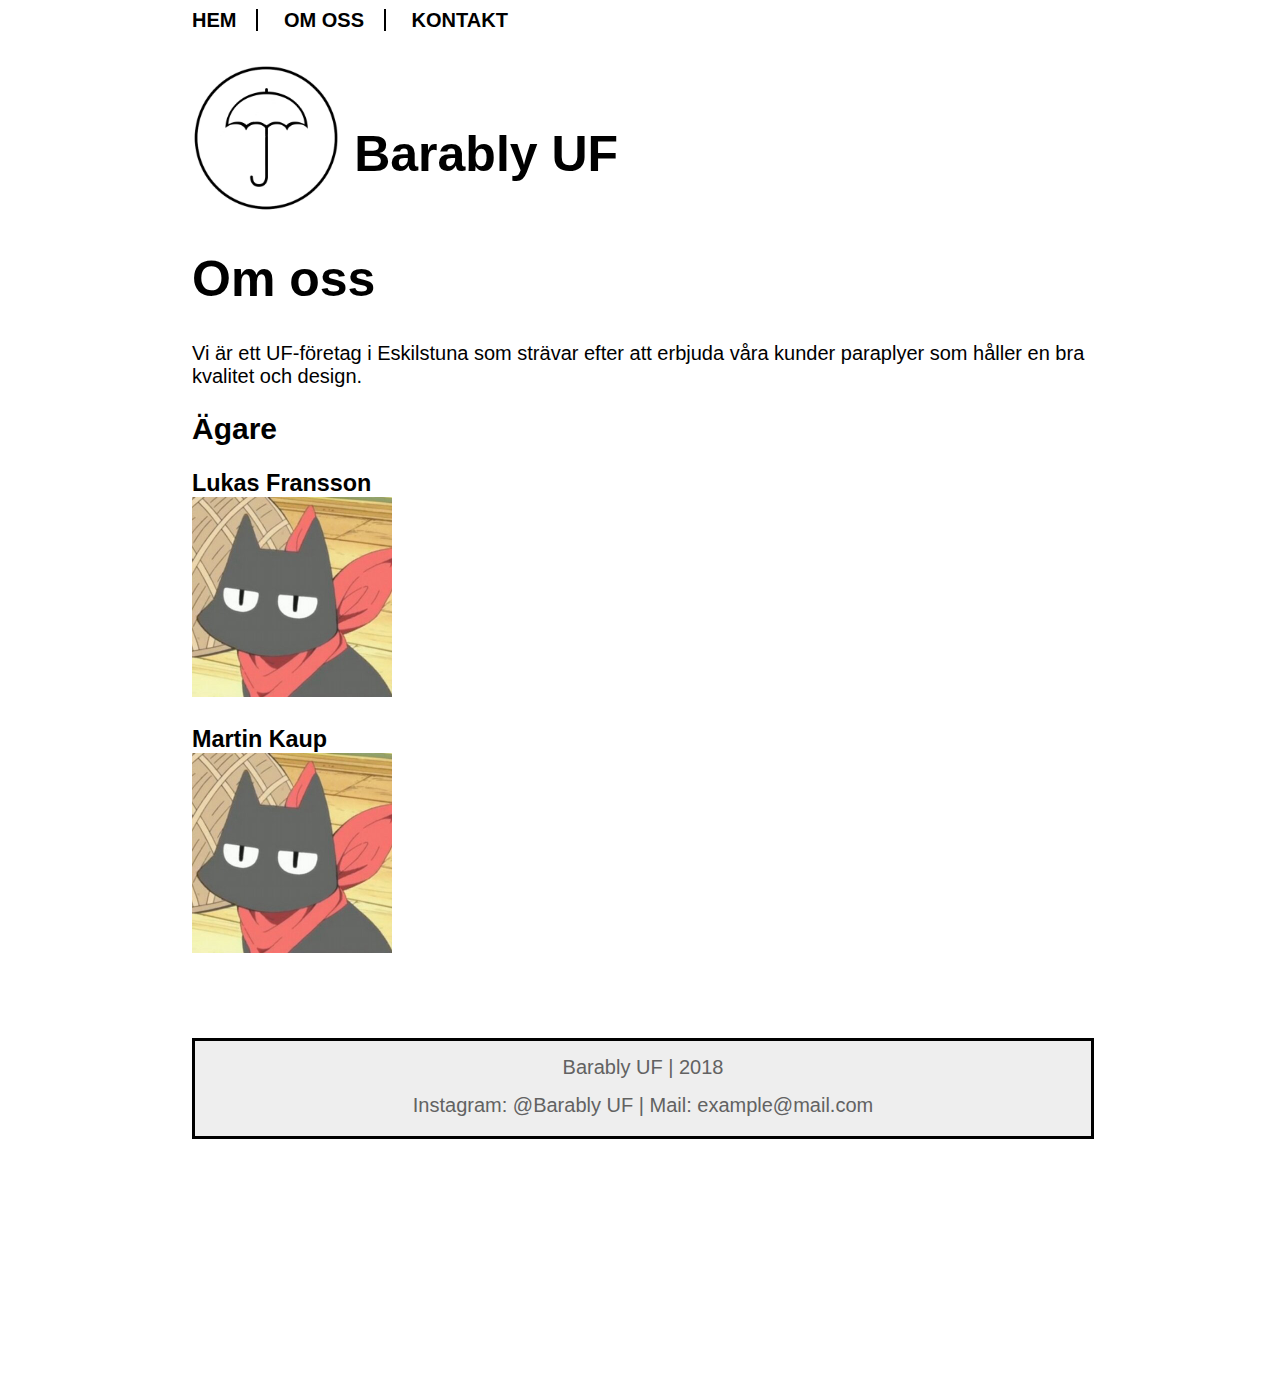
==== about.html @ a6948d14 "Small fixes and touchups" ====
<!DOCTYPE html>
<html>
	<head>
		<meta charset="UTF-8">
		<title>Om Barably UF | Barably UF</title>
		
		<link rel="stylesheet" href="main.css">
		<link rel="icon" type="image/x-icon" href="img/barably.ico">
	</head>
	<body>
		<header id="header">
		<img src="img/barably.png" style="width: 175px; height: 175px;">
		<h1>Barably UF</h1>
		</header>
		<!--Top menu-->
		<div id="menu">
			<ul>
				<li><a href="index.html">HEM</a></li>
				<li><a href="about.html">OM OSS</a></li>
				<li><a href="contact.html">KONTAKT</a></li>
			</ul>
		</div>
		
		<!--Main content-->
		<h1>Om oss</h1>
			<p>Vi är ett UF-företag i Eskilstuna som strävar efter att erbjuda våra kunder paraplyer som håller en bra kvalitet och design.</p>
			<div id="owners">
			<h2>Ägare</h2>
			<ul>
				<li><h3>Lukas Fransson</h3><img id="LF" src="img/temp.jpg" alt="Lukas Fransson" style="width:200px;height:200px;"></li>
				<li><h3>Martin Kaup</h3><img id="MK" src="img/temp.jpg" alt="Martin Kaup" style="width:200px;height:200px;"></li>
			</ul>	
		</div>
		<footer>
			<p>Barably UF | 2018</p>
			<p>
			Instagram: @Barably UF	|	Mail: example@mail.com
			</p>
		</footer>
	</body>
</html>
---- main.css ----
html {
	font-family: Arial, sans-serif;
	font-size: 20px;
}

body  {
	font-family: Arial, sans-serif;
	font-size: 20px;
	margin: 250px 15%;
}

#content {
	border-style: solid;
	border-color: black;
	padding: 15px;
	padding-bottom: 
}

/*.hero-image {
	background-image: url("img/bord.jpg");
	background-color: #CCC;
	height: 250px;
	background-position: center;
	background-repeat: no-repeat;
	background-size: cover;
	position: relative;
}

.hero-text {
	text-align: left;
	position: relative;
	top: 35%;
	margin-left: 140px;
	transform: translate(-50%, -50%);
	color: black;
	background:rgba(255,255,255,0.5);
	border-radius: 3px;
	width: 254px;
	padding: 0 6px;
}*/

#header {
	position: absolute;
	top: 20px;
	left: 14%;
	margin-top: 30px;
	display: inline-flex;
	}
	
#menu {
	position: absolute;
	top: 1px;
	left: 15%;
	margin-top: 8px;
	background-color: white;
}

#menu > ul {
	list-style-type: none;
	margin: 0;
	padding: 0;
}

#menu > ul > li {
	display: inline;
	margin-right: 20px;
	padding-right: 20px;
	font-weight: bold;
	font-size: 20px;
	border-right: 2px solid black;
}

#menu > ul > li:last-child {
	border-right: none;
}

#owners {
	padding-bottom: 50px;
}

#owners > ul {
	list-style-type: none;
	margin: 0;
	padding: 0;
}

#owners > ul > li {
	display: inline;
}

li > a:hover {
	color: grey;
	text-decoration: underline;
}

li > a {
	text-decoration: none;
	color: black;
}

h1 {
	margin-top: 75px;
	font-size: 50px;
}

h2, h3 {
	margin: 24px 0 0 0;
}

p {
	margin: 0;
}

#gafflar, 
#knivar, 
#skedar {

}

.productImage {
	height: 200px;
	width: 200px;
	margin-left: 15px;
	float: right;
	border-radius: 10px;
}

.product {
	clear: both;
}

footer {
	background-color:#EEE;
	width: 100%;
	height: 95px;
	margin-top: 30px;
	border-style: solid;
	
}

footer > p {
	text-align: center;
	color:#626262;
	margin: 15px;
}

.container{
	max-width:1920px;
	min-width::780;
	margin:0 auto;
}
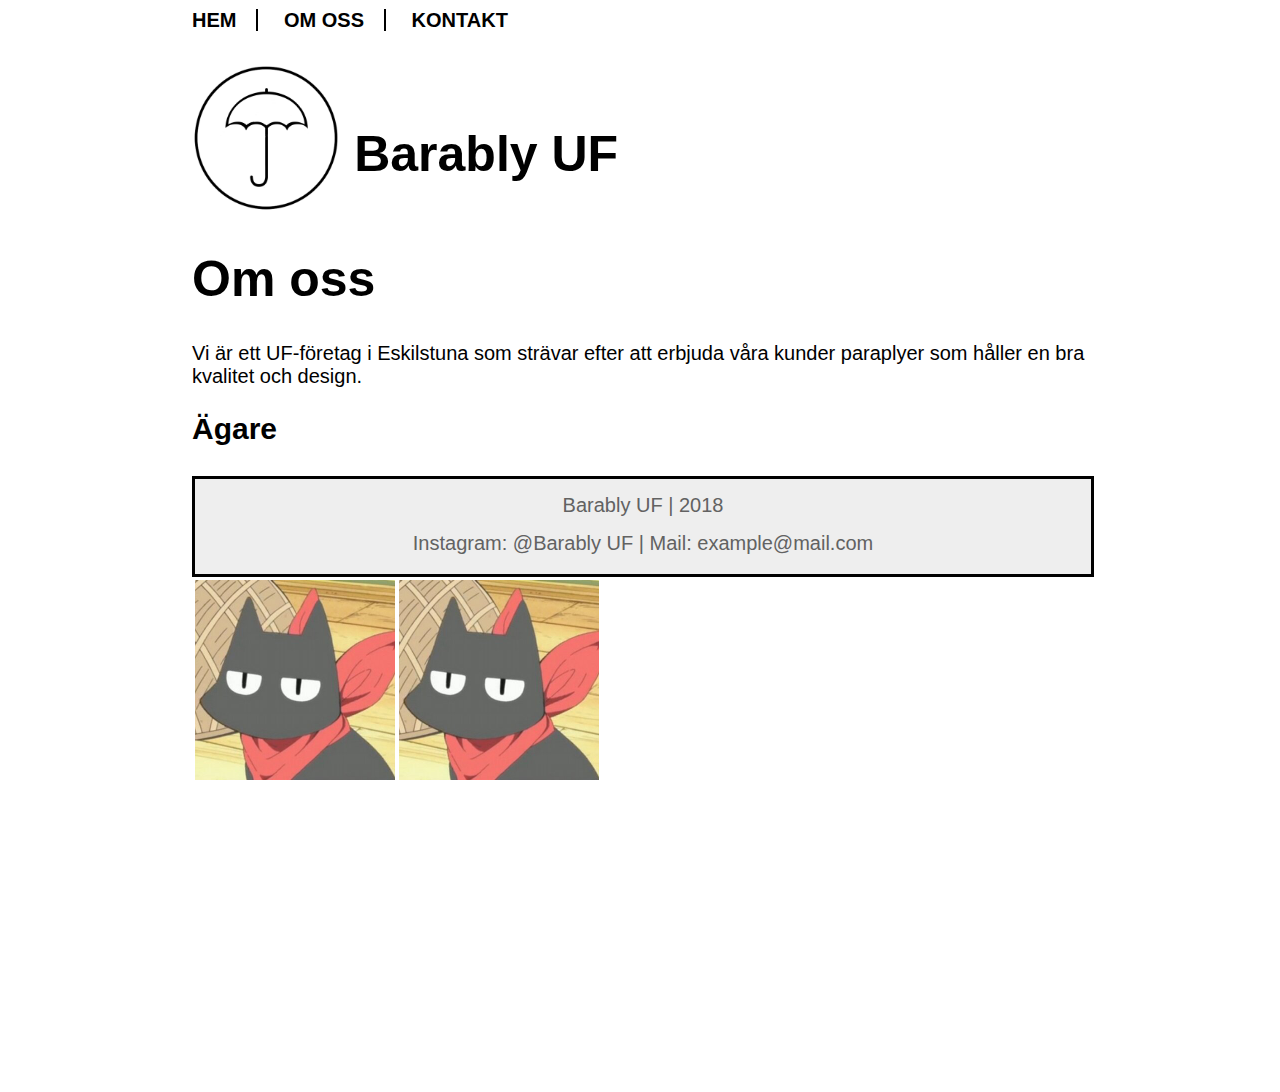
==== commit 446f0fe8: "Started fixing owners portraits" ====
--- a/about.html
+++ b/about.html
@@ -23,14 +23,34 @@
 		
 		<!--Main content-->
 		<h1>Om oss</h1>
-			<p>Vi är ett UF-företag i Eskilstuna som strävar efter att erbjuda våra kunder paraplyer som håller en bra kvalitet och design.</p>
-			<div id="owners">
-			<h2>Ägare</h2>
+		<p>Vi är ett UF-företag i Eskilstuna som strävar efter att erbjuda våra kunder paraplyer som håller en bra kvalitet och design.</p>
+		<div id="owners">
+
+			<!--h3>Lukas Fransson</h3>
+			<h3>Martin Kaup</h3>
 			<ul>
-				<li><h3>Lukas Fransson</h3><img id="LF" src="img/temp.jpg" alt="Lukas Fransson" style="width:200px;height:200px;"></li>
-				<li><h3>Martin Kaup</h3><img id="MK" src="img/temp.jpg" alt="Martin Kaup" style="width:200px;height:200px;"></li>
-			</ul>	
-		</div>
+				<li><img id="LF" src="img/temp.jpg" alt="Lukas Fransson" style="width:200px;height:200px;"></li>
+				<li><img id="MK" src="img/temp.jpg" alt="Martin Kaup" style="width:200px;height:200px;"></li>
+			</ul-->
+			<table>
+				<thead>
+					<h2>Ägare</h2>
+				</thead>
+				<tr>
+					<td>
+						<img id="LF" src="img/temp.jpg" alt="Lukas Fransson" style="width:200px;height:200px;">
+					</td>
+					<td>
+						<img id="MK" src="img/temp.jpg" alt="Martin Kaup" style="width:200px;height:200px;">
+					</td>
+				</tr>
+				<tr>
+					<td>
+					</td>
+					<td>
+					</td>
+				</tr>
+			</div>
 		<footer>
 			<p>Barably UF | 2018</p>
 			<p>
--- a/main.css
+++ b/main.css
@@ -142,10 +142,4 @@
 	text-align: center;
 	color:#626262;
 	margin: 15px;
-}
-
-.container{
-	max-width:1920px;
-	min-width::780;
-	margin:0 auto;
 }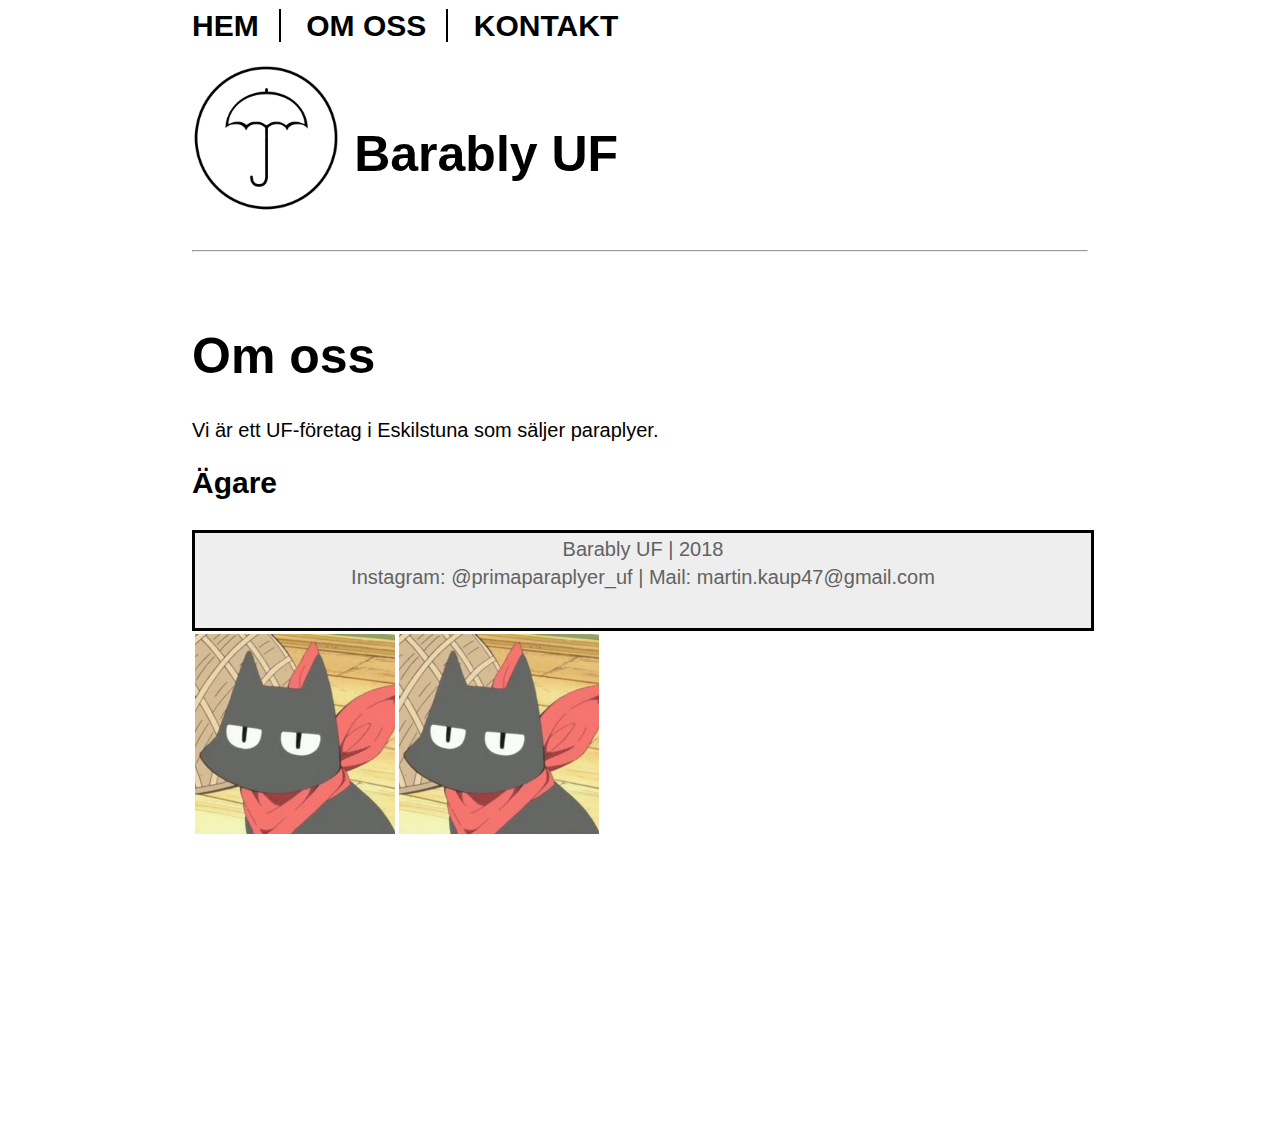
==== commit 8aa75fed: "Update about.html" ====
--- a/about.html
+++ b/about.html
@@ -3,7 +3,7 @@
 	<head>
 		<meta charset="UTF-8">
 		<title>Om Barably UF | Barably UF</title>
-		
+		<hr>
 		<link rel="stylesheet" href="main.css">
 		<link rel="icon" type="image/x-icon" href="img/barably.ico">
 	</head>
@@ -23,7 +23,7 @@
 		
 		<!--Main content-->
 		<h1>Om oss</h1>
-		<p>Vi är ett UF-företag i Eskilstuna som strävar efter att erbjuda våra kunder paraplyer som håller en bra kvalitet och design.</p>
+		<p>Vi är ett UF-företag i Eskilstuna som säljer paraplyer.</p>
 		<div id="owners">
 
 			<!--h3>Lukas Fransson</h3>
@@ -54,8 +54,8 @@
 		<footer>
 			<p>Barably UF | 2018</p>
 			<p>
-			Instagram: @Barably UF	|	Mail: example@mail.com
-			</p>
-		</footer>
+			Instagram: @primaparaplyer_uf	|	Mail: martin.kaup47@gmail.com
+			</p>		
+            </footer>
 	</body>
 </html>
--- a/main.css
+++ b/main.css
@@ -66,7 +66,7 @@
 	margin-right: 20px;
 	padding-right: 20px;
 	font-weight: bold;
-	font-size: 20px;
+	font-size: 30px;
 	border-right: 2px solid black;
 }
 
@@ -141,5 +141,5 @@
 footer > p {
 	text-align: center;
 	color:#626262;
-	margin: 15px;
+	margin: 5px;
 }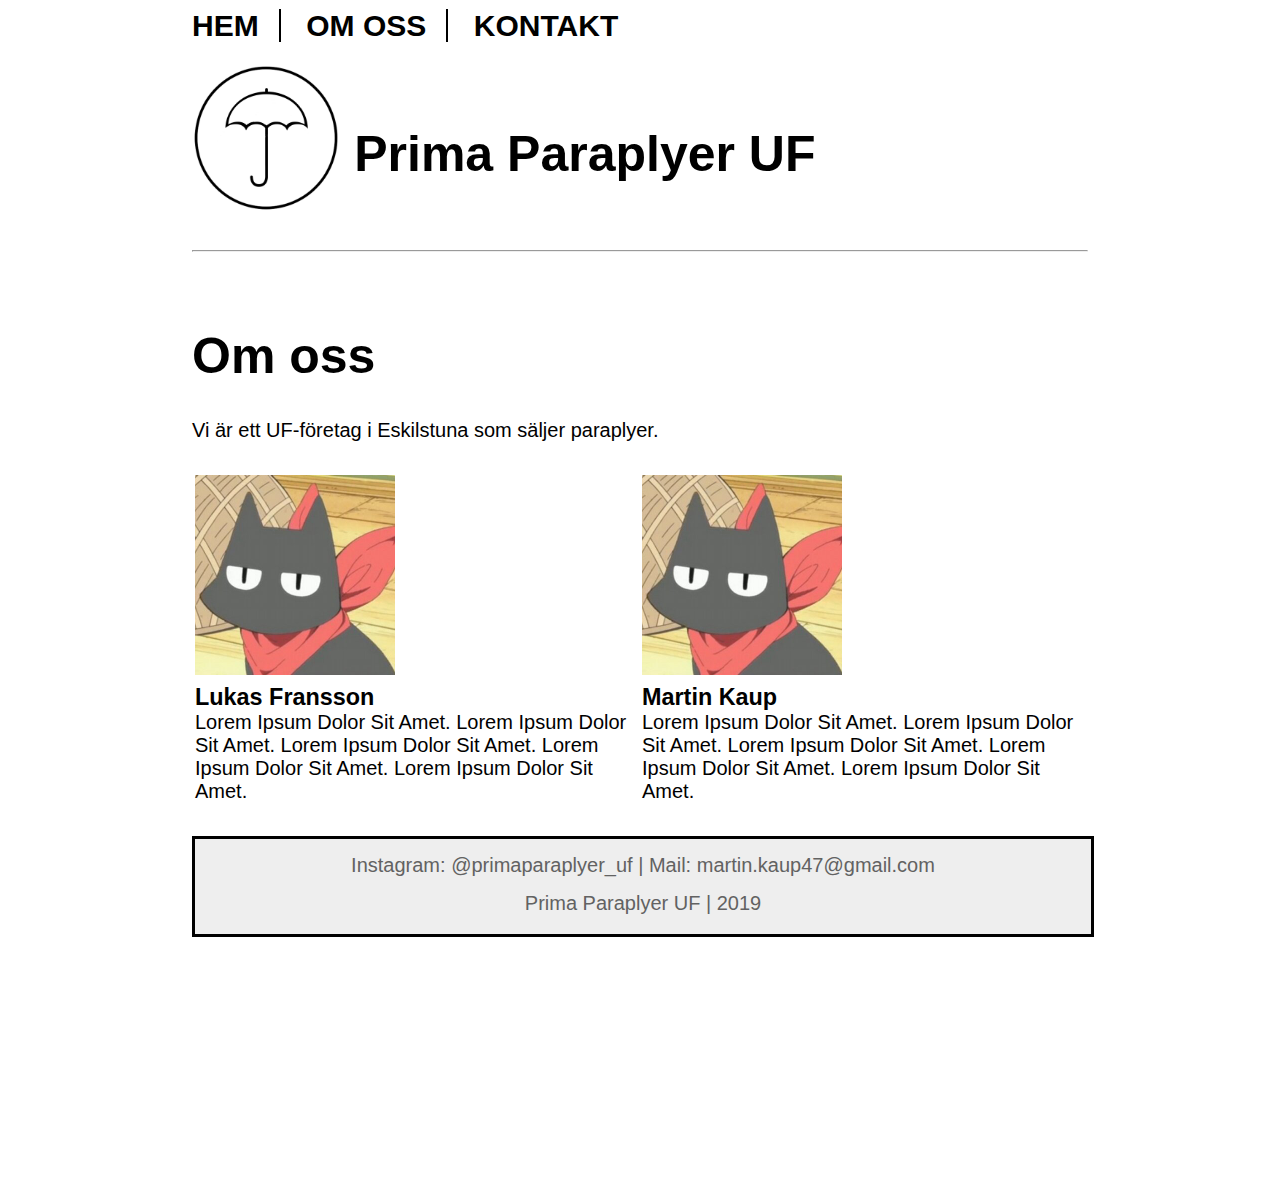
==== commit 01c2afe3: "Small fixing and cleanup" ====
--- a/about.html
+++ b/about.html
@@ -2,17 +2,17 @@
 <html>
 	<head>
 		<meta charset="UTF-8">
-		<title>Om Barably UF | Barably UF</title>
+		<title>Om Prima Paraplyer UF | Prima Paraplyer</title>
 		<hr>
 		<link rel="stylesheet" href="main.css">
 		<link rel="icon" type="image/x-icon" href="img/barably.ico">
 	</head>
 	<body>
 		<header id="header">
-		<img src="img/barably.png" style="width: 175px; height: 175px;">
-		<h1>Barably UF</h1>
+			<img src="img/barably.png" style="width: 175px; height: 175px;">
+			<h1>Prima Paraplyer UF</h1>
 		</header>
-		<!--Top menu-->
+		<!--Navigation bar-->
 		<div id="menu">
 			<ul>
 				<li><a href="index.html">HEM</a></li>
@@ -24,17 +24,8 @@
 		<!--Main content-->
 		<h1>Om oss</h1>
 		<p>Vi är ett UF-företag i Eskilstuna som säljer paraplyer.</p>
-		<div id="owners">
-
-			<!--h3>Lukas Fransson</h3>
-			<h3>Martin Kaup</h3>
-			<ul>
-				<li><img id="LF" src="img/temp.jpg" alt="Lukas Fransson" style="width:200px;height:200px;"></li>
-				<li><img id="MK" src="img/temp.jpg" alt="Martin Kaup" style="width:200px;height:200px;"></li>
-			</ul-->
-			<table>
+			<table id="owners"> <!--Får egentligen inte göra såhär, men inget annat funkar-->
 				<thead>
-					<h2>Ägare</h2>
 				</thead>
 				<tr>
 					<td>
@@ -46,16 +37,18 @@
 				</tr>
 				<tr>
 					<td>
+						<h3 style="margin-top: 0;">Lukas Fransson</h3>
+						<p>Lorem Ipsum Dolor Sit Amet.  Lorem Ipsum Dolor Sit Amet. Lorem Ipsum Dolor Sit Amet. Lorem Ipsum Dolor Sit Amet. Lorem Ipsum Dolor Sit Amet.</p>
 					</td>
 					<td>
+						<h3 style="margin-top: 0;">Martin Kaup</h3>
+						<p>Lorem Ipsum Dolor Sit Amet.  Lorem Ipsum Dolor Sit Amet. Lorem Ipsum Dolor Sit Amet. Lorem Ipsum Dolor Sit Amet. Lorem Ipsum Dolor Sit Amet.</p>
 					</td>
 				</tr>
-			</div>
+			</table>
 		<footer>
-			<p>Barably UF | 2018</p>
-			<p>
-			Instagram: @primaparaplyer_uf	|	Mail: martin.kaup47@gmail.com
-			</p>		
-            </footer>
+			<p>Instagram: @primaparaplyer_uf	|	Mail: martin.kaup47@gmail.com</p>
+			<p>Prima Paraplyer UF | 2019</p>
+        </footer>
 	</body>
 </html>
--- a/main.css
+++ b/main.css
@@ -13,31 +13,7 @@
 	border-style: solid;
 	border-color: black;
 	padding: 15px;
-	padding-bottom: 
 }
-
-/*.hero-image {
-	background-image: url("img/bord.jpg");
-	background-color: #CCC;
-	height: 250px;
-	background-position: center;
-	background-repeat: no-repeat;
-	background-size: cover;
-	position: relative;
-}
-
-.hero-text {
-	text-align: left;
-	position: relative;
-	top: 35%;
-	margin-left: 140px;
-	transform: translate(-50%, -50%);
-	color: black;
-	background:rgba(255,255,255,0.5);
-	border-radius: 3px;
-	width: 254px;
-	padding: 0 6px;
-}*/
 
 #header {
 	position: absolute;
@@ -75,13 +51,11 @@
 }
 
 #owners {
-	padding-bottom: 50px;
+	padding-top: 30px;
 }
 
-#owners > ul {
-	list-style-type: none;
-	margin: 0;
-	padding: 0;
+#owners > table > tr > td {
+	width: 50%;
 }
 
 #owners > ul > li {
@@ -111,12 +85,6 @@
 	margin: 0;
 }
 
-#gafflar, 
-#knivar, 
-#skedar {
-
-}
-
 .productImage {
 	height: 200px;
 	width: 200px;
@@ -141,5 +109,5 @@
 footer > p {
 	text-align: center;
 	color:#626262;
-	margin: 5px;
+	margin: 15px;
 }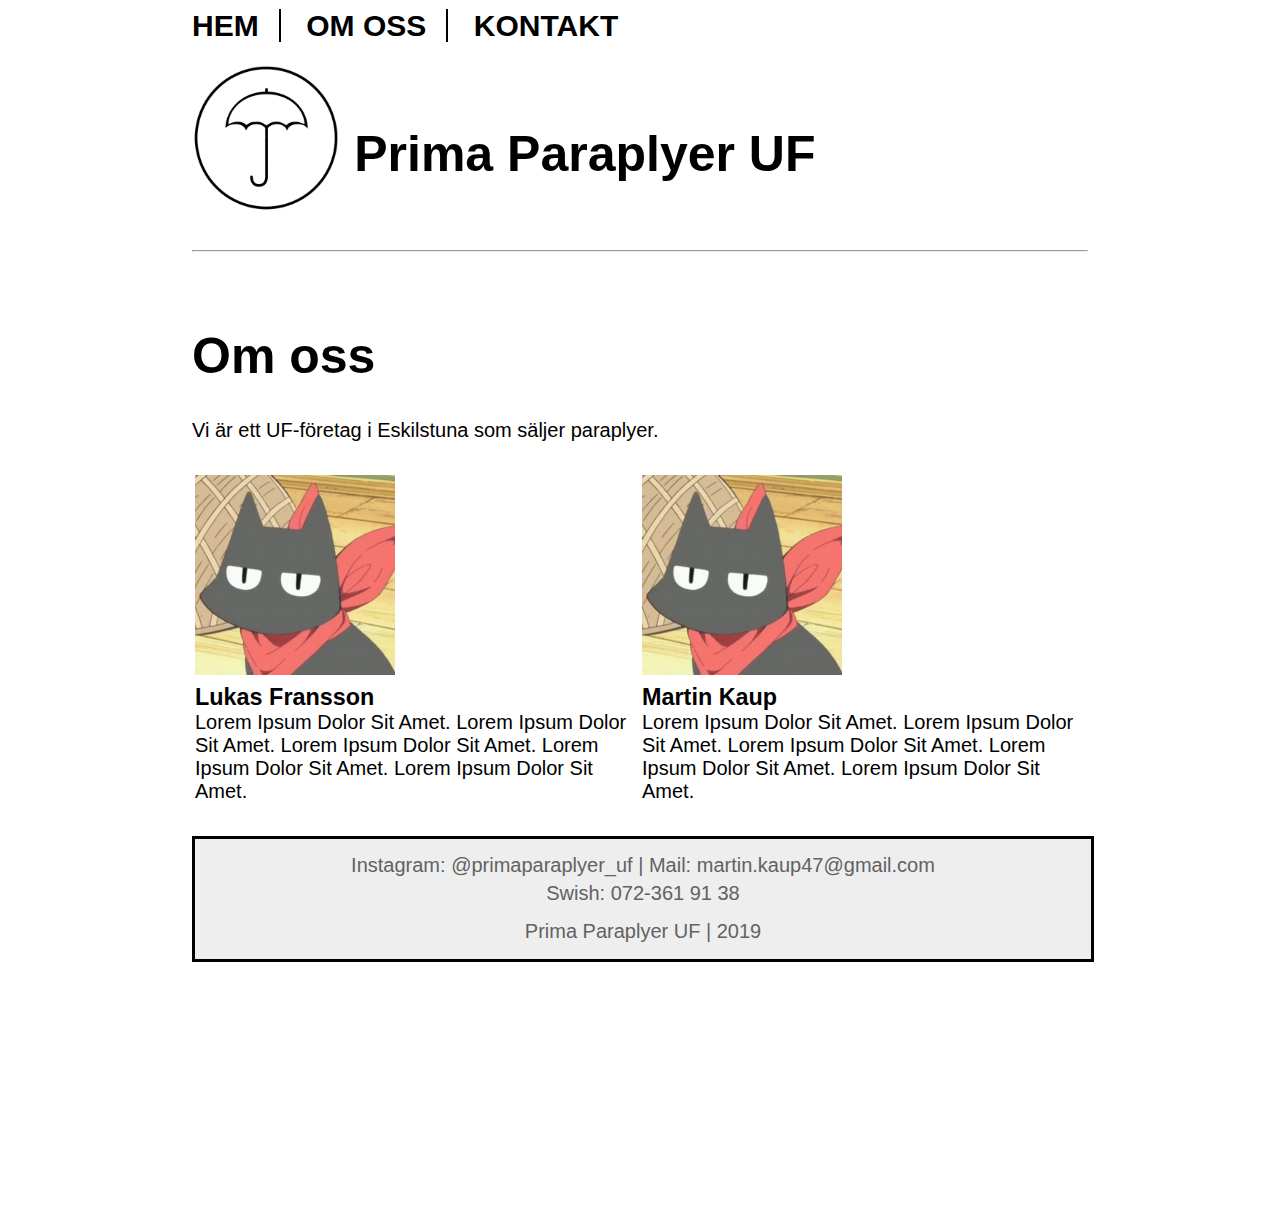
==== commit 3d28ddba: "Updated footer to include Swish-number" ====
--- a/about.html
+++ b/about.html
@@ -47,7 +47,8 @@
 				</tr>
 			</table>
 		<footer>
-			<p>Instagram: @primaparaplyer_uf	|	Mail: martin.kaup47@gmail.com</p>
+			<p>Instagram: @primaparaplyer_uf | Mail: martin.kaup47@gmail.com</p>
+			<p id="swish">Swish: 072-361 91 38</p>
 			<p>Prima Paraplyer UF | 2019</p>
         </footer>
 	</body>
--- a/main.css
+++ b/main.css
@@ -100,7 +100,7 @@
 footer {
 	background-color:#EEE;
 	width: 100%;
-	height: 95px;
+	height: 120px;
 	margin-top: 30px;
 	border-style: solid;
 	
@@ -109,5 +109,9 @@
 footer > p {
 	text-align: center;
 	color:#626262;
-	margin: 15px;
+	margin-top: 15px;
+}
+
+#swish {
+	margin-top: 5px;
 }